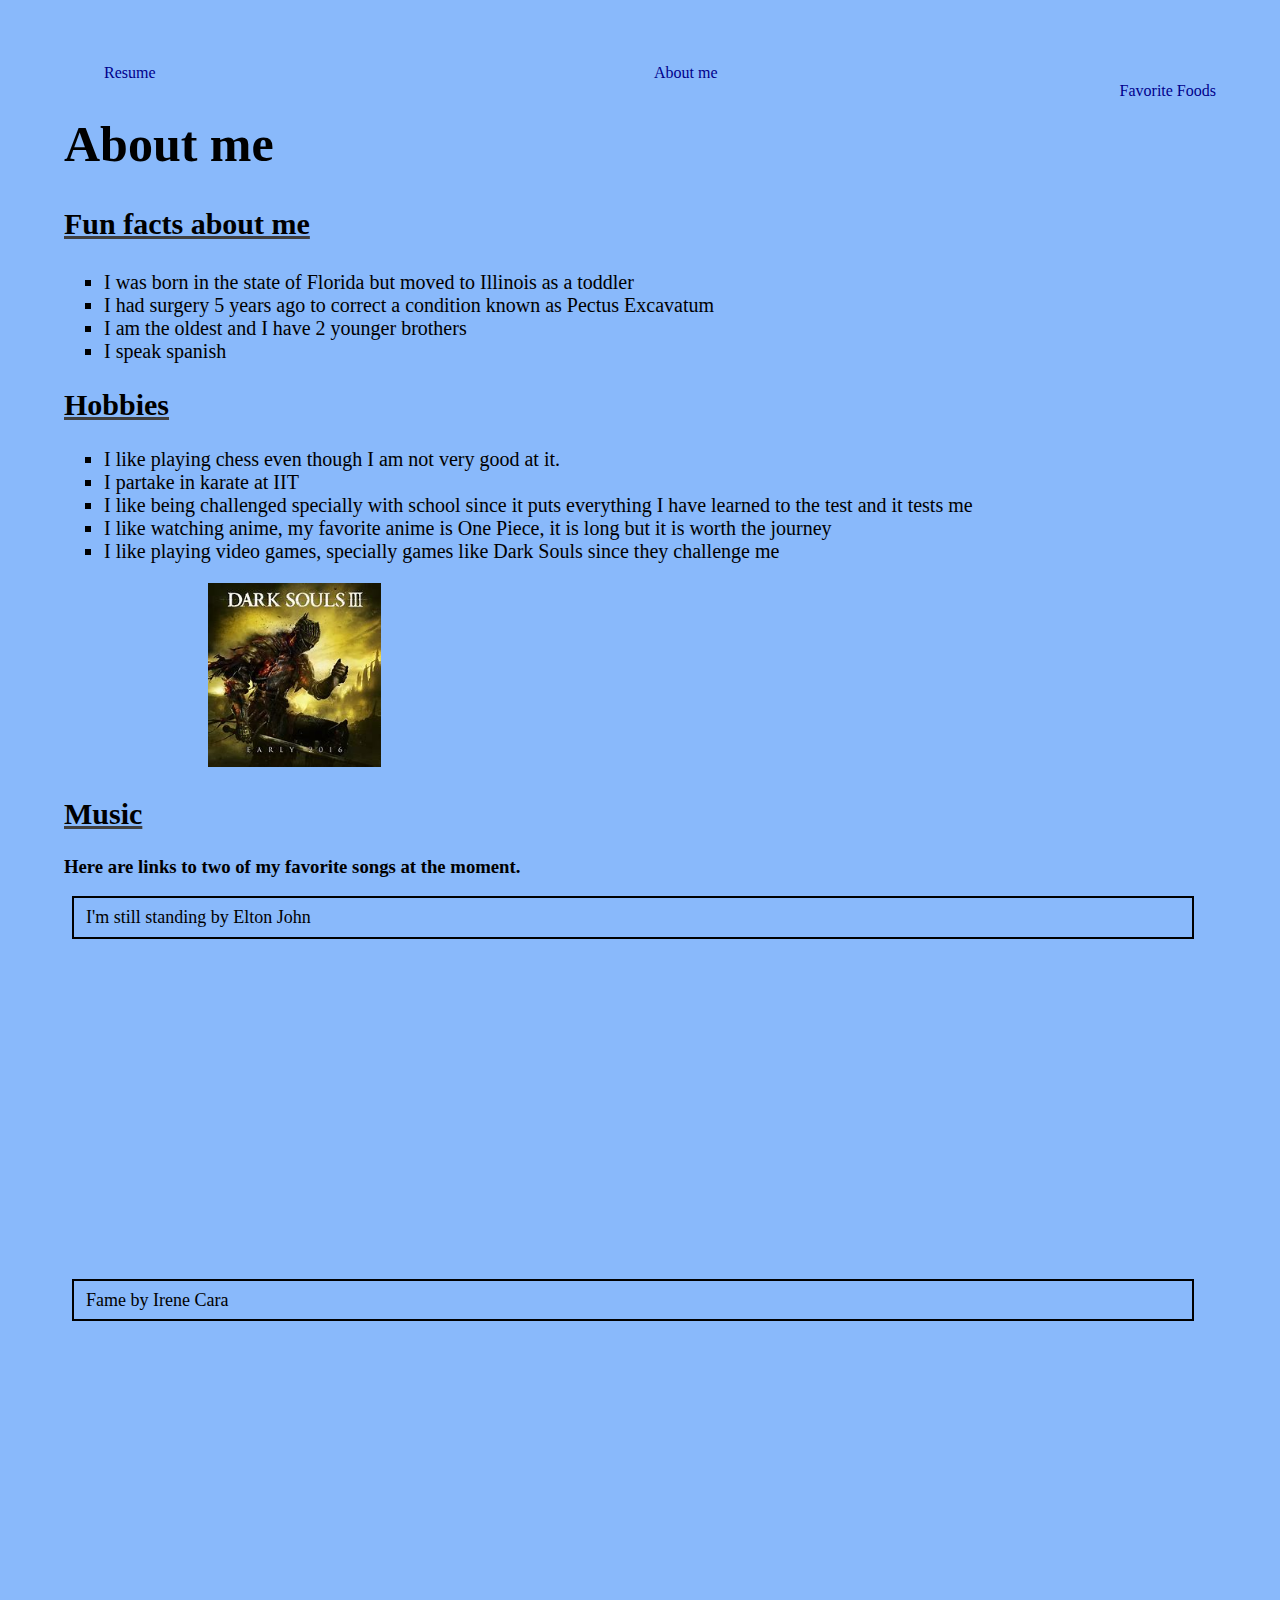
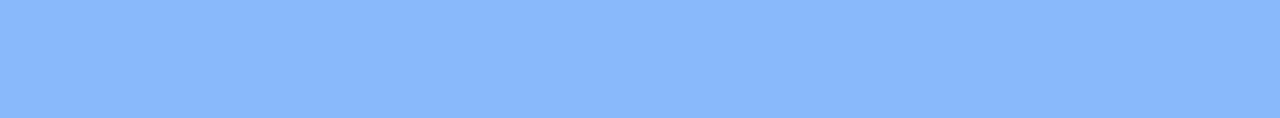
==== aboutme.html @ becfca99 "commit 1" ====
<!DOCTYPE html>
<html lang="en">
	<head>
	  <meta charset="UTF-8">
	  <title>about me</title>
	  <link rel="stylesheet" type="text/css" href="css/reset.css">
	  <link rel="stylesheet" type="text/css" href="css/css.css">
	</head> 
  <body id="bgcolor">
    <header> 
      <nav>
  	    <ul class="navlist">
	      <li id="link1"><a href="./index.html">Resume</a></li>
		  <li><a href="./aboutme.html">About me</a></li>
		  <li id="link3"><a href="./favoritefoods.html">Favorite Foods</a></li>
		</ul>
	  </nav>
	</header>
	<section>  
	<h1 id="title"> About me </h1>
	  <p class="headers"> Fun facts about me </p>
	    <ul class="lists">
		  <li> I was born in the state of Florida but moved to Illinois as a toddler </li>
		  <li> I had surgery 5 years ago to correct a condition known as Pectus Excavatum </li>
		  <li> I am the oldest and I have 2 younger brothers </li>
		  <li> I speak spanish </li>
	    </ul>
	</section>	
	<section>
	<h2 class="headers"> Hobbies </h2>
	  <ul class="lists">
	    <li> I like playing chess even though I am not very good at it. </li>
		<li> I partake in karate at IIT </li>
		<li> I like being challenged specially with school since it puts everything I have learned to the test and it tests me </li>
		<li> I like watching anime, my favorite anime is One Piece, it is long but it is worth the journey </li>
		<li> I like playing video games, specially games like Dark Souls since they challenge me </li>
	  </ul>
	</section>
	  <img src="images/ds3.jpg" alt="Dark Souls 3 cover art" id="ds3">
	<h2 class="headers"> Music </h2>
	<h3> Here are links to two of my favorite songs at the moment.</h3>
	  <div class="youtube">
	      <p class="paragraphtext"> I'm still standing by Elton John </p>
			<iframe class= "ytlinks" width="680" height="320" src="https://www.youtube.com/embed/RMndME63PMo?si=2odpMNQX-wOCF2M1" title="YouTube video player" allow="autoplay; clipboard-write; encrypted-media; picture-in-picture; encrypted-media; fullscreen"></iframe>	      
		  <p class="paragraphtext"> Fame by Irene Cara</p>
		    <iframe class="ytlinks" width="680" height="320" src="https://www.youtube.com/embed/uN1BS-L1vx8?si=caVGJAJc5U5-nZur" title="Youtube video player" allow="autoplay; clipboard-white; encrypted-media; picture-in-picture; encrypted media; fullscreen" ></iframe>
	  </div>
	</body>
</html>
---- css/css.css ----
#pfp{
  width:15%;
  height:15%;
}
.paragraphtext {
  width: 95%;
  border: 2px solid black;
  padding: 12px;
  margin: 8px;
  font-family: Times, 'Times New Roman', non-serif;
  font-size: 18px;
  line-height: 0.8;
}

.infobox {
  width: 90%;
  border: 5px solid blue;
  padding: 12px;
  margin: 5px;
  font-family: Times, 'Times New Roman', serif;
  font-size: 24px;
  line-height: 0.6;
}

.subparagraphtext {
  width: 90%;
  border: 2.5px solid red;
  padding: 12px;
  font-family: Arial, 'Helvetica', sans-serif;
  font-size: 15px;
  line-height: 1;
  list-style: none;
}

#links header{ 
  font-family: Comic Sans, 'Comic Sans MS', cursive;
  font-size: 10px;
} 


#title{
  font-family: Comic Sans, 'Comic Sans MS', cursive;
  font-size: 50px;
}

#bgcolor{
  background-color: #89B9FB;
}

.headers{
  font-family: Garamond, non-serif; 
  font-size: 30px;
  font-weight:700;
  text-decoration-line: underline;
  text-decoration-style: solid;
  text-decoration-color: #404040;
}
 
.lists{
  list-style-type: square;
  font-size: 20px;
}

#ds3 {
  margin-left: 12.5%;
  width:15%;
  height:15%;
}
 
.food {
  margin-left:30%;
  width: 35%;
  height: 35%;  
}

.caption {
  font-family:Garamond, serif;
  font-size: 20px;
  margin-left: 30%;
  width:40%;
  height:20%;
  border: 8px solid green;
  line-height:1.2;
}

#bgcolor2 {
  background-color: #FF7F7F;
}

.ytlinks {
  border: 0px;
}
nav{
  text-align: center;
  text-decoration-style: none;
}
.navlist{
  list-style: none;
}

body{
  margin: 5%;
}


#link1{
  float: left;
}


#link3{
  float: right;
}

a{
  text-decoration: none;
  color: darkblue;
}
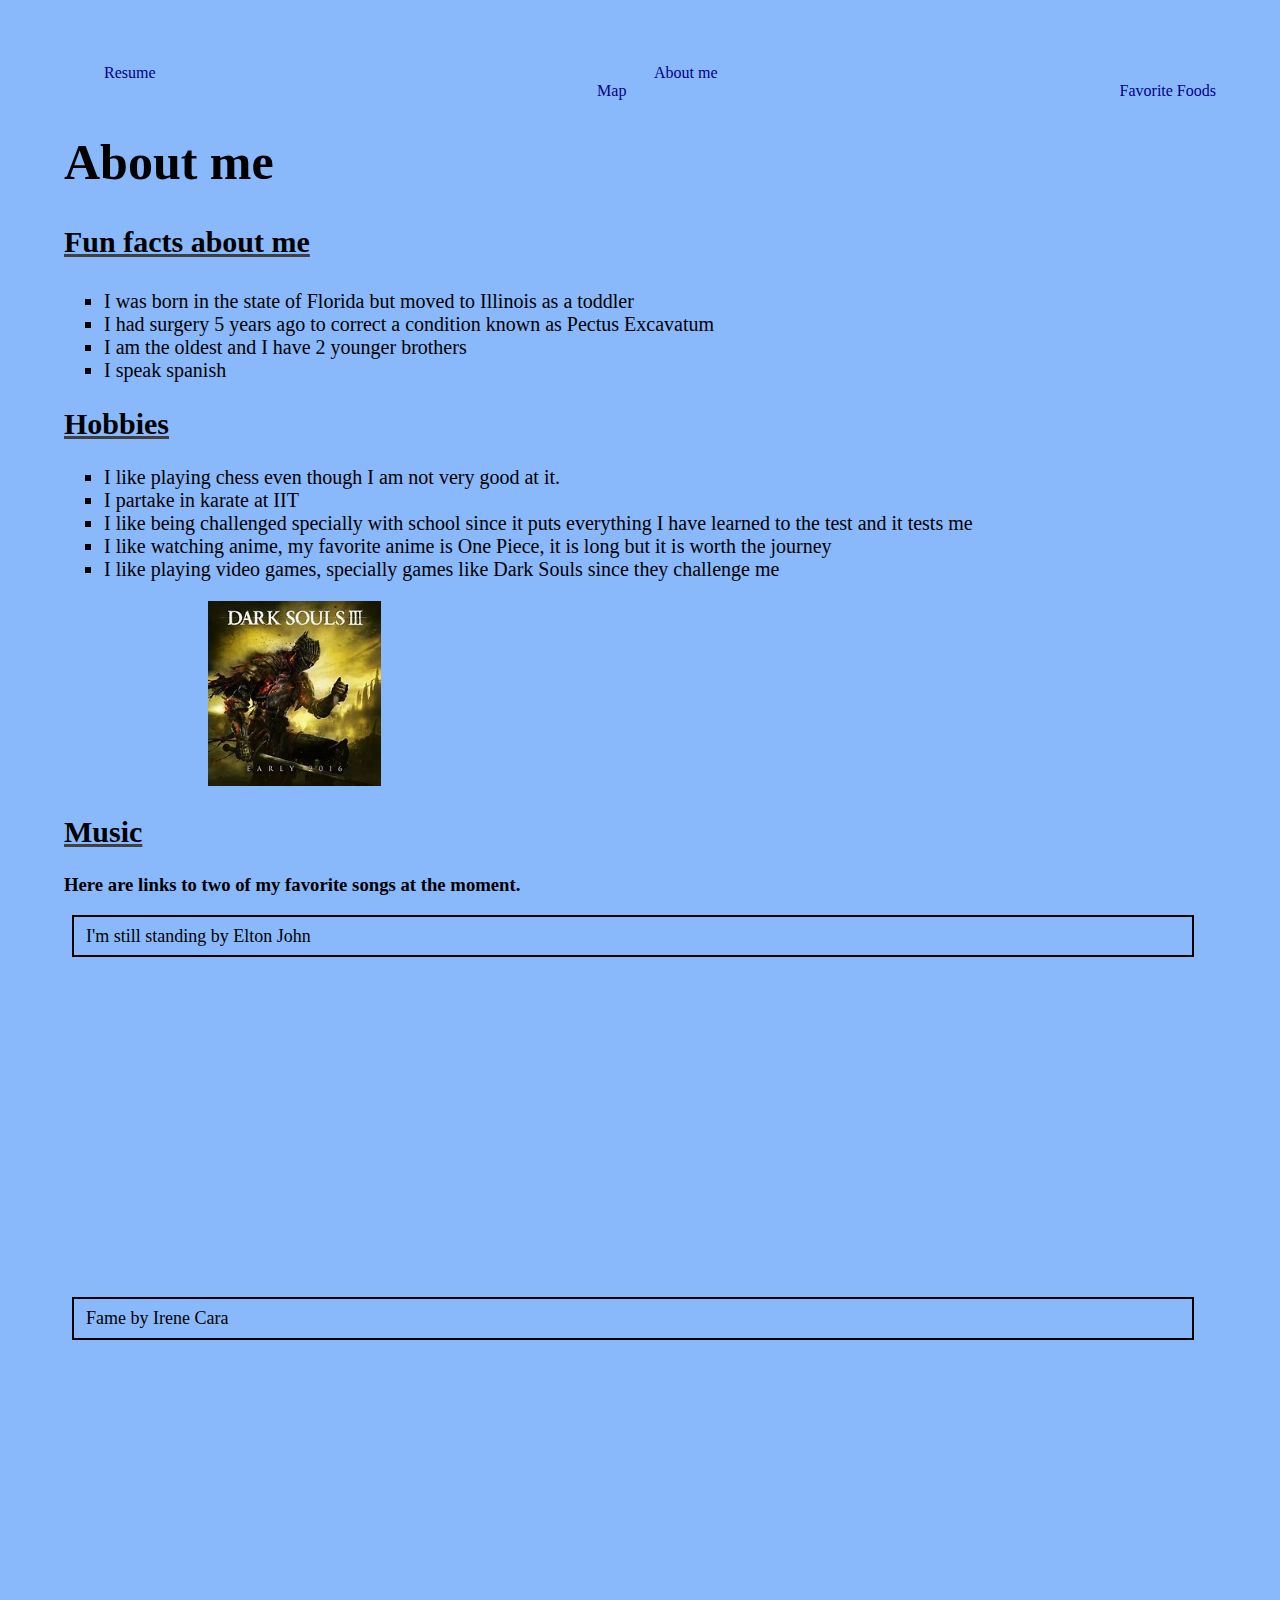
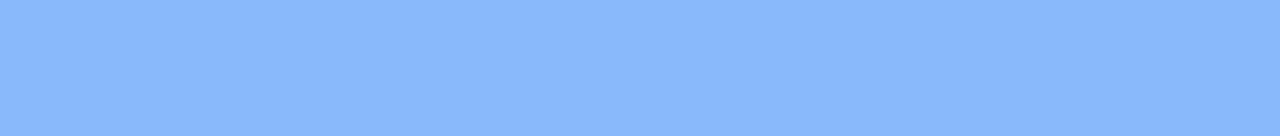
==== commit ce9378dd: "Commit 7" ====
--- a/aboutme.html
+++ b/aboutme.html
@@ -13,6 +13,7 @@
 	      <li id="link1"><a href="./index.html">Resume</a></li>
 		  <li><a href="./aboutme.html">About me</a></li>
 		  <li id="link3"><a href="./favoritefoods.html">Favorite Foods</a></li>
+		  <li><a href="./map.html">Map</a></li>
 		</ul>
 	  </nav>
 	</header>
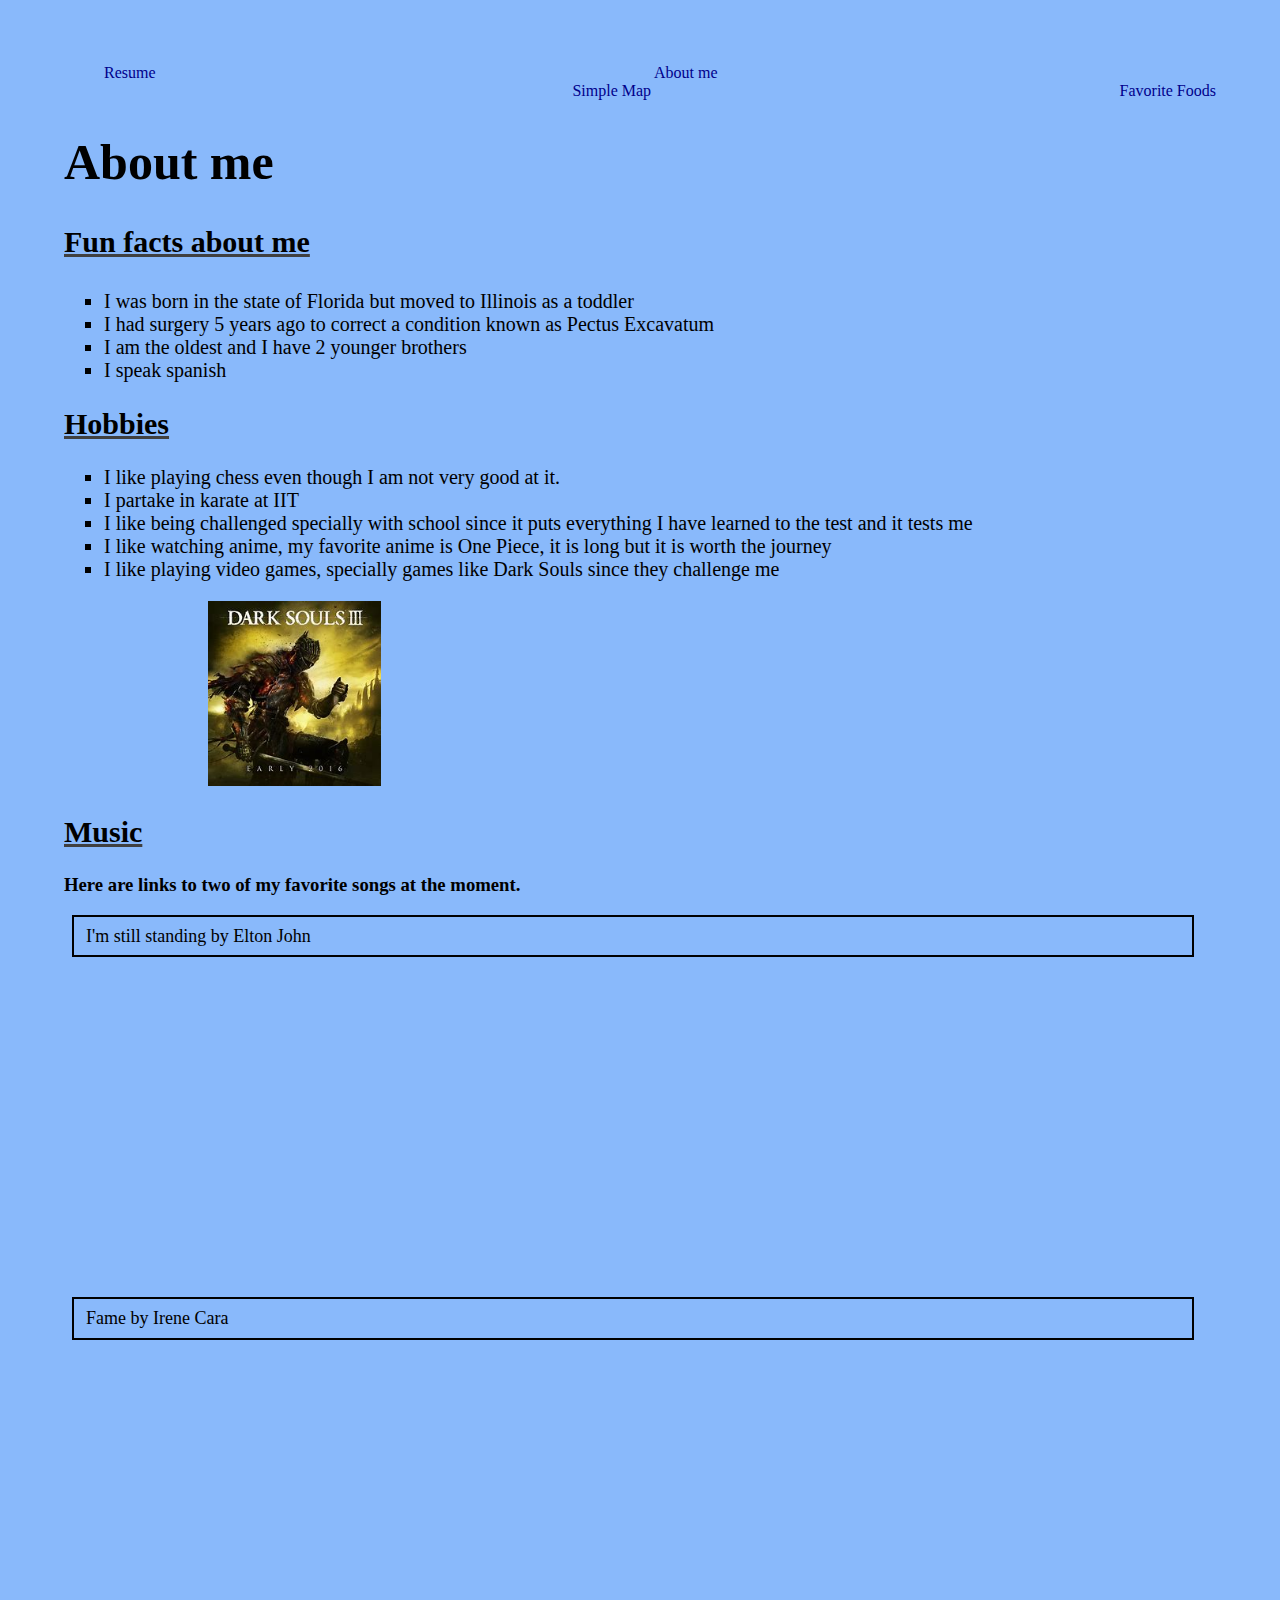
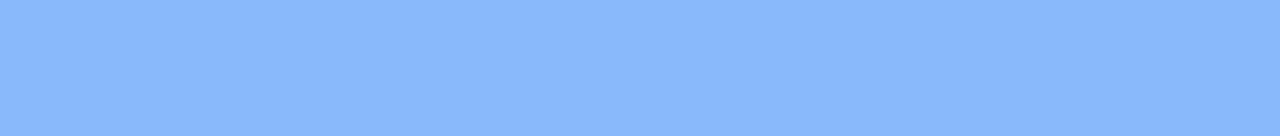
==== commit d824ad5f: "commit 11" ====
--- a/aboutme.html
+++ b/aboutme.html
@@ -13,7 +13,7 @@
 	      <li id="link1"><a href="./index.html">Resume</a></li>
 		  <li><a href="./aboutme.html">About me</a></li>
 		  <li id="link3"><a href="./favoritefoods.html">Favorite Foods</a></li>
-		  <li><a href="./map.html">Map</a></li>
+		  <li><a href="./map.html">Simple Map</a></li>
 		</ul>
 	  </nav>
 	</header>
--- a/css/css.css
+++ b/css/css.css
@@ -117,3 +117,7 @@
   text-decoration: none;
   color: darkblue;
 }
+
+#map {
+  height: 100%;
+}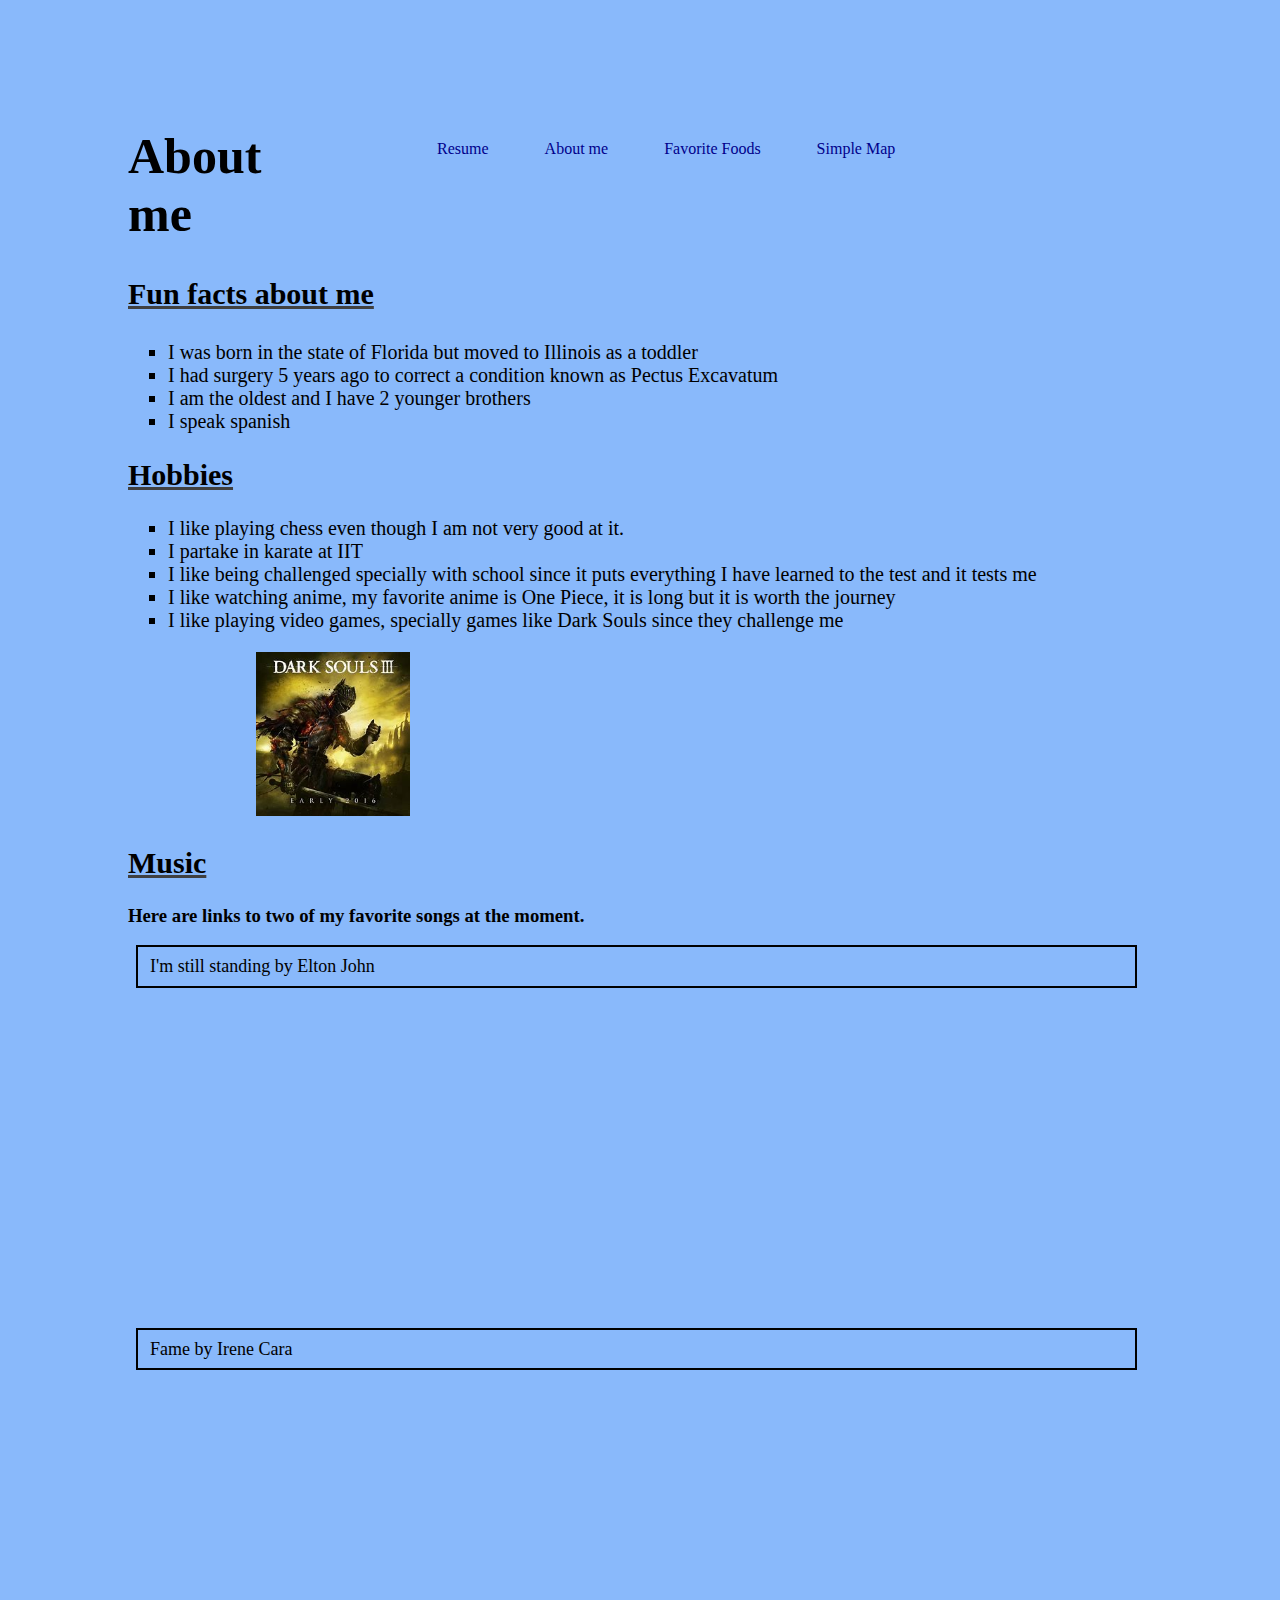
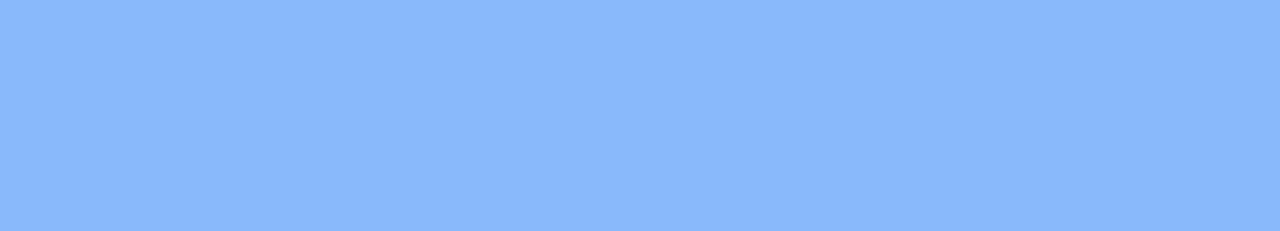
==== commit f84f9f28: "commit 31" ====
--- a/aboutme.html
+++ b/aboutme.html
@@ -8,13 +8,15 @@
 	</head> 
   <body id="bgcolor">
     <header> 
-      <nav>
-  	    <ul class="navlist">
-	      <li id="link1"><a href="./index.html">Resume</a></li>
-		  <li><a href="./aboutme.html">About me</a></li>
-		  <li id="link3"><a href="./favoritefoods.html">Favorite Foods</a></li>
-		  <li><a href="./map.html">Simple Map</a></li>
-		</ul>
+      <nav id ="navlist">
+	    <div id="navlist-format">
+  	      <ul>
+	        <li><a href="./index.html">Resume</a></li>
+		    <li><a href="./aboutme.html">About me</a></li>
+		    <li><a href="./favoritefoods.html">Favorite Foods</a></li>
+		    <li><a href="./map.html">Simple Map</a></li>
+		  </ul>
+		</div>
 	  </nav>
 	</header>
 	<section>  
--- a/css/css.css
+++ b/css/css.css
@@ -91,12 +91,33 @@
 .ytlinks {
   border: 0px;
 }
-nav{
-  text-align: center;
-  text-decoration-style: none;
-}
-.navlist{
+
+#navlist{
+  float: right;
+  width: 80%;
+  position: relative;
+  overflow: hidden;
+}
+
+#navlist-format ul{
   list-style: none;
+  position: relative;
+  left: 25%;
+  float: left;
+  margin: 0;
+  padding: 0;
+}
+
+#navlist-format ul li{
+  float: left;
+  position: relative;
+  right: 25%;
+  display: block;
+}
+
+#navlist-format ul li a {
+  display: block;
+  padding: 12px 28px;
 }
 
 body{
@@ -118,6 +139,98 @@
   color: darkblue;
 }
 
-#map {
-  height: 100%;
+#display {
+  height: 600px;
+  width: 800px;
+  float: left;
+  left: 25%;
+}
+
+#mapBG {
+  background-color:grey;
+}
+
+@media screen and (min-width: 800px){
+  body{
+	margin:10%
+  }
+  .infobox {
+    width: 80%;
+    border: 2.5px solid blue;
+    padding: 6px;
+    margin: 2.5px;
+    font-family: Times, 'Times New Roman', serif;
+    font-size: 16px;
+    line-height: 0.6;
+  }
+  .caption {
+    font-family:Garamond, serif;
+    font-size: 14px;
+    margin-left: 15%;
+    width:20%;
+    height:10%;
+    border: 6px solid green;
+    line-height:1.2;
+  }
+  .food {
+    margin-left:15%;
+    width: 20%;
+    height: 20%;  
+  }
+}
+@media screen and (min-width: 800px){
+  body{
+	margin:10%
+  }
+  .infobox {
+    width: 80%;
+    border: 2.5px solid blue;
+    padding: 6px;
+    margin: 2.5px;
+    font-family: Times, 'Times New Roman', serif;
+    font-size: 16px;
+    line-height: 0.6;
+  }
+  .caption {
+    font-family:Garamond, serif;
+    font-size: 14px;
+    margin-left: 15%;
+    width:20%;
+    height:10%;
+    border: 6px solid green;
+    line-height:1.2;
+  }
+  .food {
+    margin-left:15%;
+    width: 20%;
+    height: 20%;  
+  }
+}
+@media screen and (min-width: 320px) and (max-width: 480px){
+  body{
+	margin:12%
+  }
+  .infobox {
+    width: 75%;
+    border: 3px solid blue;
+    padding: 8px;
+    margin: 3px;
+    font-family: Times, 'Times New Roman', serif;
+    font-size: 18px;
+    line-height: 0.6;
+  }
+  .caption {
+    font-family:Garamond, serif;
+    font-size: 16px;
+    margin-left: 12%;
+    width:15%;
+    height:15%;
+    border: 7px solid green;
+    line-height:1.2;
+  }
+  .food {
+    margin-left:12%;
+    width: 18%;
+    height: 18%;  
+  }
 }